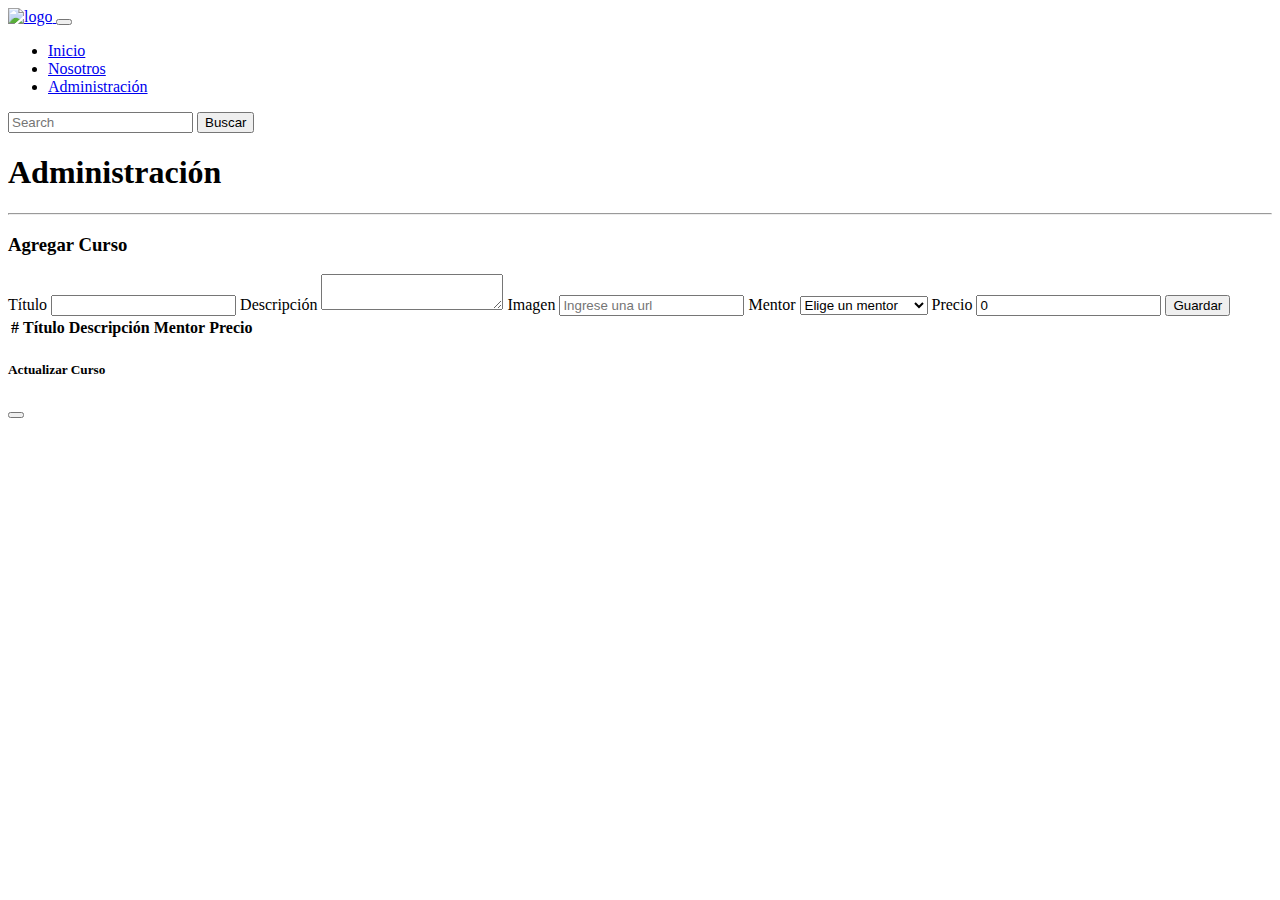
==== pages/admin.html @ 0a76d13b "CRUD completo de cursos" ====
<!DOCTYPE html>
<html lang="en">
  <head>
    <meta charset="utf-8" />
    <meta name="viewport" content="width=device-width, initial-scale=1" />

    <link
      href="https://cdn.jsdelivr.net/npm/bootstrap@5.1.3/dist/css/bootstrap.min.css"
      rel="stylesheet"
      integrity="sha384-1BmE4kWBq78iYhFldvKuhfTAU6auU8tT94WrHftjDbrCEXSU1oBoqyl2QvZ6jIW3"
      crossorigin="anonymous"
    />
    <link rel="stylesheet" href="../css/admin.css" />

    <title>Rolling Platform</title>
  </head>
  <body>
    <header>
      <nav class="navbar navbar-expand-lg navbar-dark bg-dark">
        <div class="container-fluid">
          <a class="navbar-brand" href="#">
            <img src="../assets/loguito.png" alt="logo" />
          </a>
          <button
            class="navbar-toggler"
            type="button"
            data-bs-toggle="collapse"
            data-bs-target="#navbarSupportedContent"
            aria-controls="navbarSupportedContent"
            aria-expanded="false"
            aria-label="Toggle navigation"
          >
            <span class="navbar-toggler-icon"></span>
          </button>
          <div class="collapse navbar-collapse" id="navbarSupportedContent">
            <ul class="navbar-nav me-auto mb-2 mb-lg-0" id="menu_lista">
              <li class="nav-item">
                <a class="nav-link" aria-current="page" href="./home.html"
                  >Inicio</a
                >
              </li>
              <li class="nav-item">
                <a class="nav-link" href="#">Nosotros</a>
              </li>
              <li class="nav-item">
                <a class="nav-link active" href="#">Administración</a>
              </li>
            </ul>
            <form class="d-flex">
              <input
                class="form-control me-2"
                type="search"
                placeholder="Search"
                aria-label="Search"
              />
              <button class="btn btn-outline-success" type="submit">
                Buscar
              </button>
            </form>
          </div>
        </div>
      </nav>
    </header>
    <main>
      <div class="container">
        <div class="row mt-5">
          <div class="col">
            <h1>Administración</h1>

            <hr />
          </div>
        </div>
        <div class="row mb-3">
          <div class="col-12 col-md-6 offset-md-3 form_curso">
            <h3>Agregar Curso</h3>
            <form id="formulario">
              <label>Título</label>
              <input id="titulo" class="form-control" type="text" required />
              <label>Descripción</label>
              <textarea id="desc" class="form-control" required></textarea>
              <label>Imagen</label>
              <input
                id="imagen"
                class="form-control"
                type="text"
                placeholder="Ingrese una url"
                required
              />
              <label>Mentor</label>
              <select id="mentor" class="form-control" required>
                <option selected>Elige un mentor</option>
                <option value="Ludovico Peluche">Ludovico Peluche</option>
                <option value="Daniel Pastoruti">Daniel Pastoruti</option>
                <option value="Rocio Pereyra">Rocio Pereyra</option>
              </select>
              <label>Precio</label>
              <input
                id="precio"
                class="form-control"
                type="number"
                value="0"
                required
              />
              <button class="btn btn-primary mt-3 float-end">Guardar</button>
            </form>
          </div>
        </div>
        <div class="row">
          <div class="col">
            <table class="table">
              <thead>
                <tr>
                  <th scope="col">#</th>
                  <th scope="col">Título</th>
                  <th scope="col">Descripción</th>
                  <th scope="col">Mentor</th>
                  <th scope="col">Precio</th>
                  <th></th>
                </tr>
              </thead>
              <tbody id="table_body"></tbody>
            </table>
          </div>
        </div>
      </div>
    </main>

    <!-- Modal -->
    <div
      class="modal fade"
      id="myModal"
      tabindex="-1"
      aria-labelledby="myModalLabel"
      aria-hidden="true"
    >
      <div class="modal-dialog modal-dialog-centered">
        <div id="modal-content" class="modal-content">
          <div class="modal-header">
            <h5 class="modal-title" id="myModalLabel">Actualizar Curso</h5>
            <button
              type="button"
              class="btn-close"
              data-bs-dismiss="modal"
              aria-label="Close"
            ></button>
          </div>
          <!-- cuerpo del modal  -->
          <div class="modal-body"></div>
        </div>
      </div>
    </div>

    <script
      src="https://cdn.jsdelivr.net/npm/bootstrap@5.1.3/dist/js/bootstrap.bundle.min.js"
      integrity="sha384-ka7Sk0Gln4gmtz2MlQnikT1wXgYsOg+OMhuP+IlRH9sENBO0LRn5q+8nbTov4+1p"
      crossorigin="anonymous"
    ></script>
    <script src="https://use.fontawesome.com/c2813ccf5b.js"></script>
    <script src="../js/admin.js"></script>
  </body>
</html>
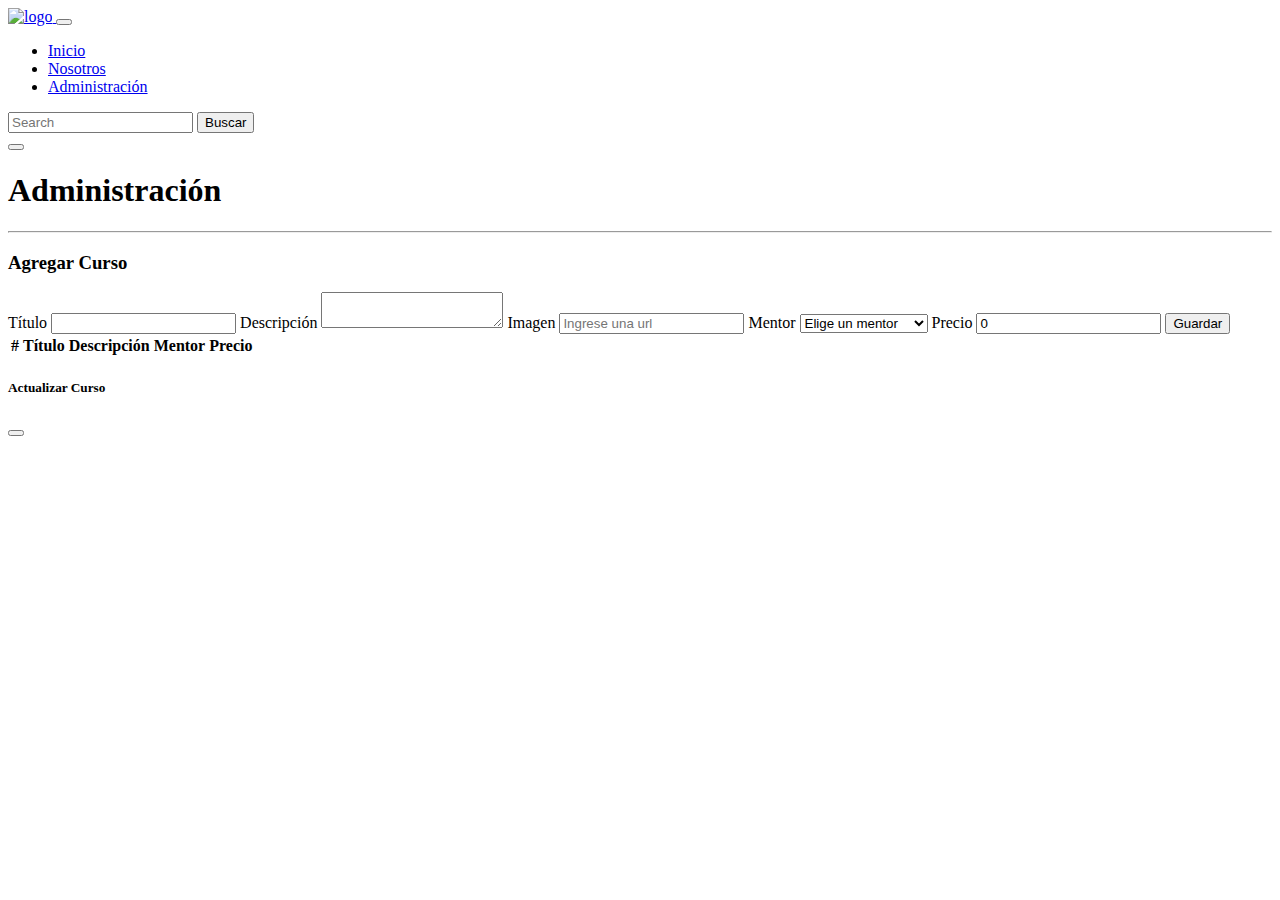
==== commit d5f1f162: "Agrego boton logout a admin.html" ====
--- a/pages/admin.html
+++ b/pages/admin.html
@@ -57,11 +57,24 @@
                 Buscar
               </button>
             </form>
+            <button class="btn btn-outline-light ms-2" onclick="cerrarSesion()">
+              <i class="fa fa-sign-out" aria-hidden="true"></i>
+            </button>
           </div>
         </div>
       </nav>
     </header>
     <main>
+      <!-- <div class="container">
+        <div class="row mt-5">
+          <div class="col">
+            <div class="alert alert-danger" role="alert">
+              No tiene permisos para ver esta página
+            </div>
+          </div>
+        </div>
+      </div> -->
+
       <div class="container">
         <div class="row mt-5">
           <div class="col">
@@ -70,6 +83,7 @@
             <hr />
           </div>
         </div>
+
         <div class="row mb-3">
           <div class="col-12 col-md-6 offset-md-3 form_curso">
             <h3>Agregar Curso</h3>
@@ -118,7 +132,9 @@
                   <th></th>
                 </tr>
               </thead>
-              <tbody id="table_body"></tbody>
+              <tbody id="table_body">
+                <!-- celdas -->
+              </tbody>
             </table>
           </div>
         </div>
@@ -145,7 +161,9 @@
             ></button>
           </div>
           <!-- cuerpo del modal  -->
-          <div class="modal-body"></div>
+          <div class="modal-body">
+            <!-- formulario  -->
+          </div>
         </div>
       </div>
     </div>
@@ -157,5 +175,6 @@
     ></script>
     <script src="https://use.fontawesome.com/c2813ccf5b.js"></script>
     <script src="../js/admin.js"></script>
+    <script src="../js/logout.js"></script>
   </body>
 </html>
